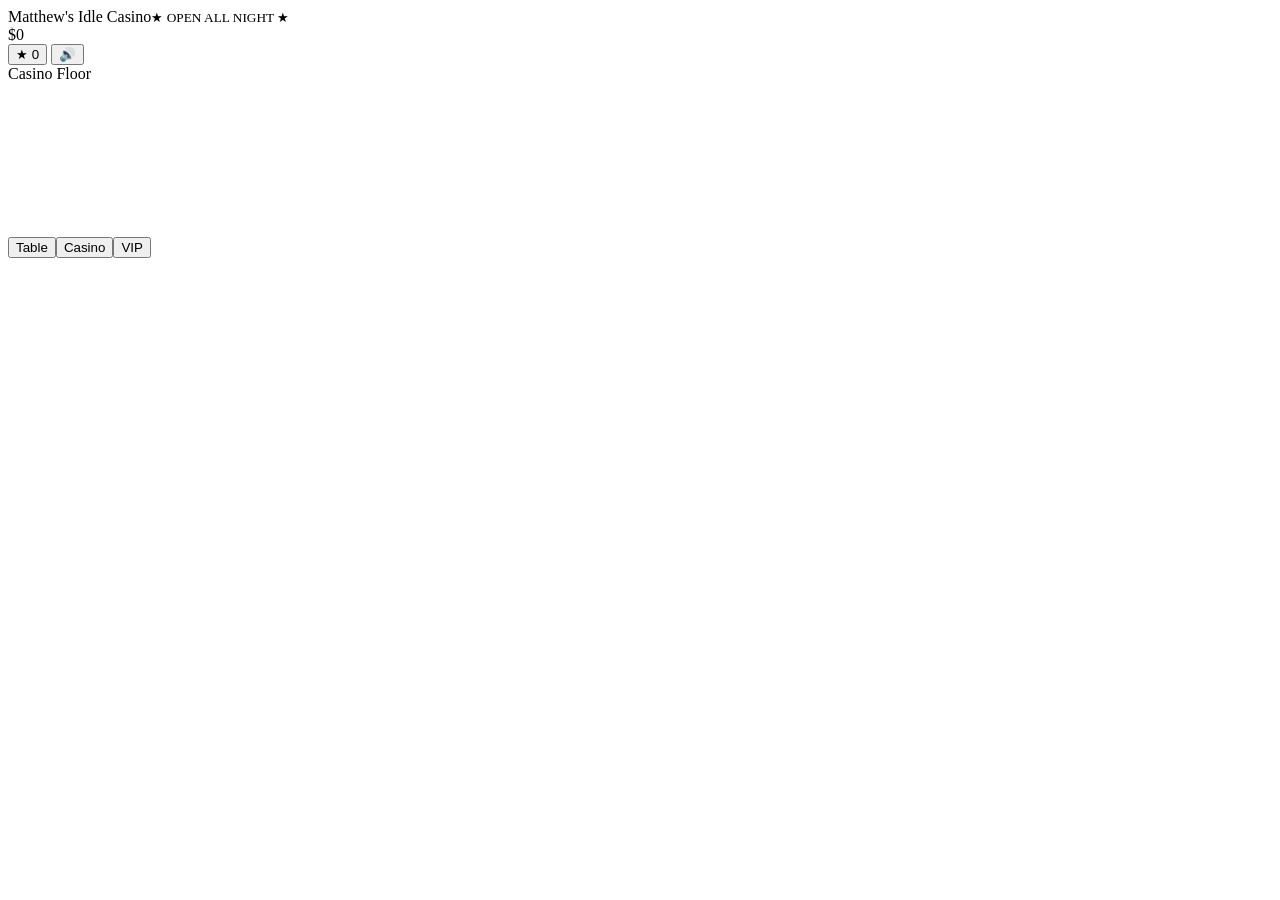
==== src/shell.html @ 2098bf85 "Add files via upload" ====
<!doctype html>
<html lang="en">
<head>
<meta charset="utf-8">
<meta name="viewport" content="width=device-width, initial-scale=1, maximum-scale=1, user-scalable=no, viewport-fit=cover">
<title>Matthew's Idle Casino</title>
<style>/*CSS*/</style>
</head>
<body>
<div id="app">
  <header id="top">
    <div class="logo">Matthew's Idle Casino<small>★ OPEN ALL NIGHT ★</small></div>
    <div class="bank"><div id="money">$0</div><div id="rate"></div></div>
    <button class="topbtn" id="vip" title="VIP chips">★ 0</button>
    <button class="topbtn" id="sound" title="Sound">🔊</button>
  </header>
  <aside id="floor"><div class="ftitle">Casino Floor</div><div id="floor-list"></div></aside>
  <main id="stage"><div id="canvas-wrap"><canvas id="scene"></canvas></div><div id="controls"></div></main>
  <aside id="shop">
    <div class="tabs"><button class="tab on" data-tab="table">Table</button><button class="tab" data-tab="casino">Casino</button><button class="tab" data-tab="vip">VIP</button></div>
    <div id="shop-body"></div>
  </aside>
</div>
<div id="modal"><div id="modal-box" class="modal-box"></div></div>
<div id="toast"></div>
<script>
/*JS*/
document.getElementById('vip').addEventListener('click', () => { shopTab = 'vip'; renderShop(); });
</script>
</body>
</html>
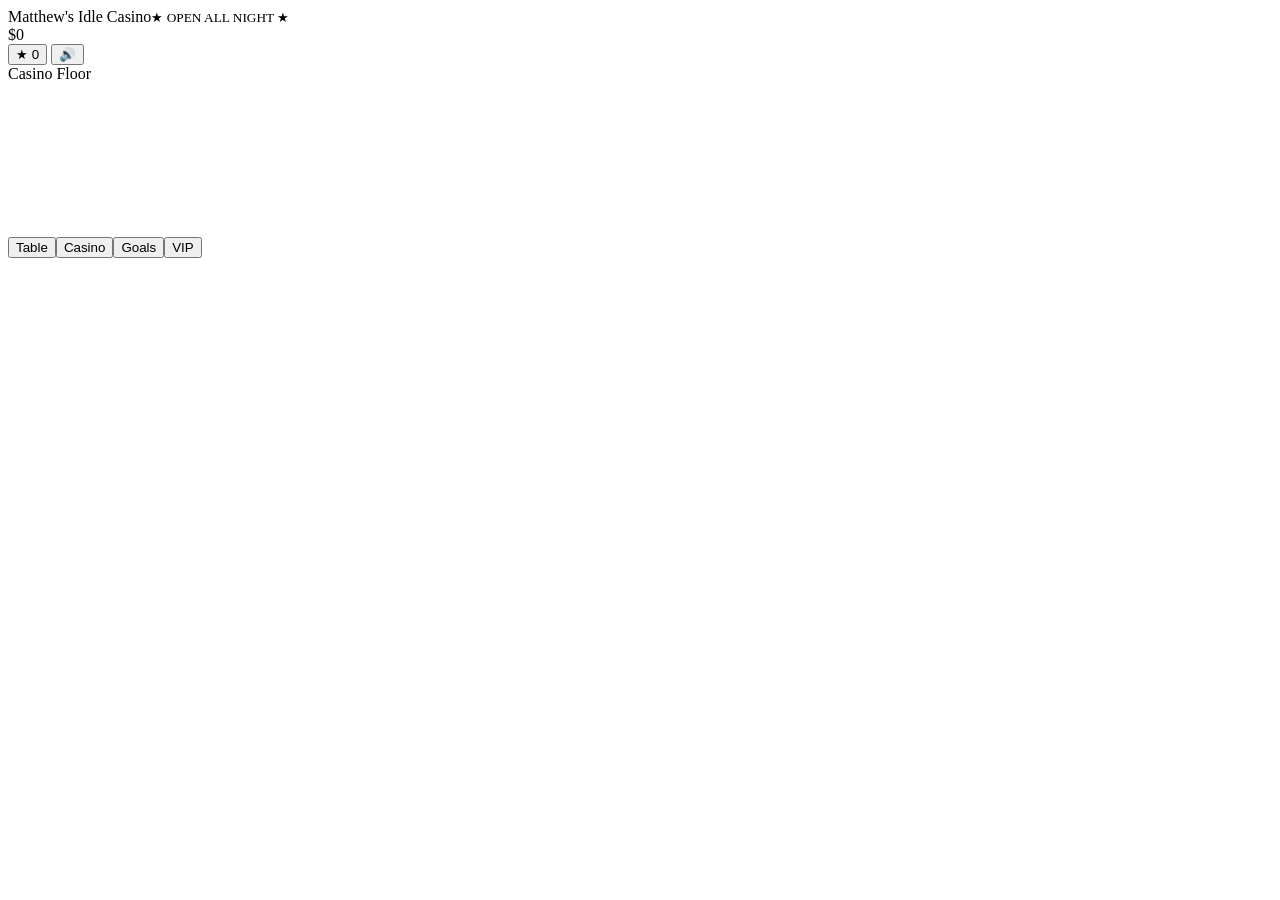
==== commit 95ee2c52: "First-minute luck, House Specials, VIP perks, goals, high rollers, jackpot, save export - Beginner's" ====
--- a/src/shell.html
+++ b/src/shell.html
@@ -17,7 +17,7 @@
   <aside id="floor"><div class="ftitle">Casino Floor</div><div id="floor-list"></div></aside>
   <main id="stage"><div id="canvas-wrap"><canvas id="scene"></canvas></div><div id="controls"></div></main>
   <aside id="shop">
-    <div class="tabs"><button class="tab on" data-tab="table">Table</button><button class="tab" data-tab="casino">Casino</button><button class="tab" data-tab="vip">VIP</button></div>
+    <div class="tabs"><button class="tab on" data-tab="table">Table</button><button class="tab" data-tab="casino">Casino</button><button class="tab" data-tab="goals">Goals</button><button class="tab" data-tab="vip">VIP</button></div>
     <div id="shop-body"></div>
   </aside>
 </div>
